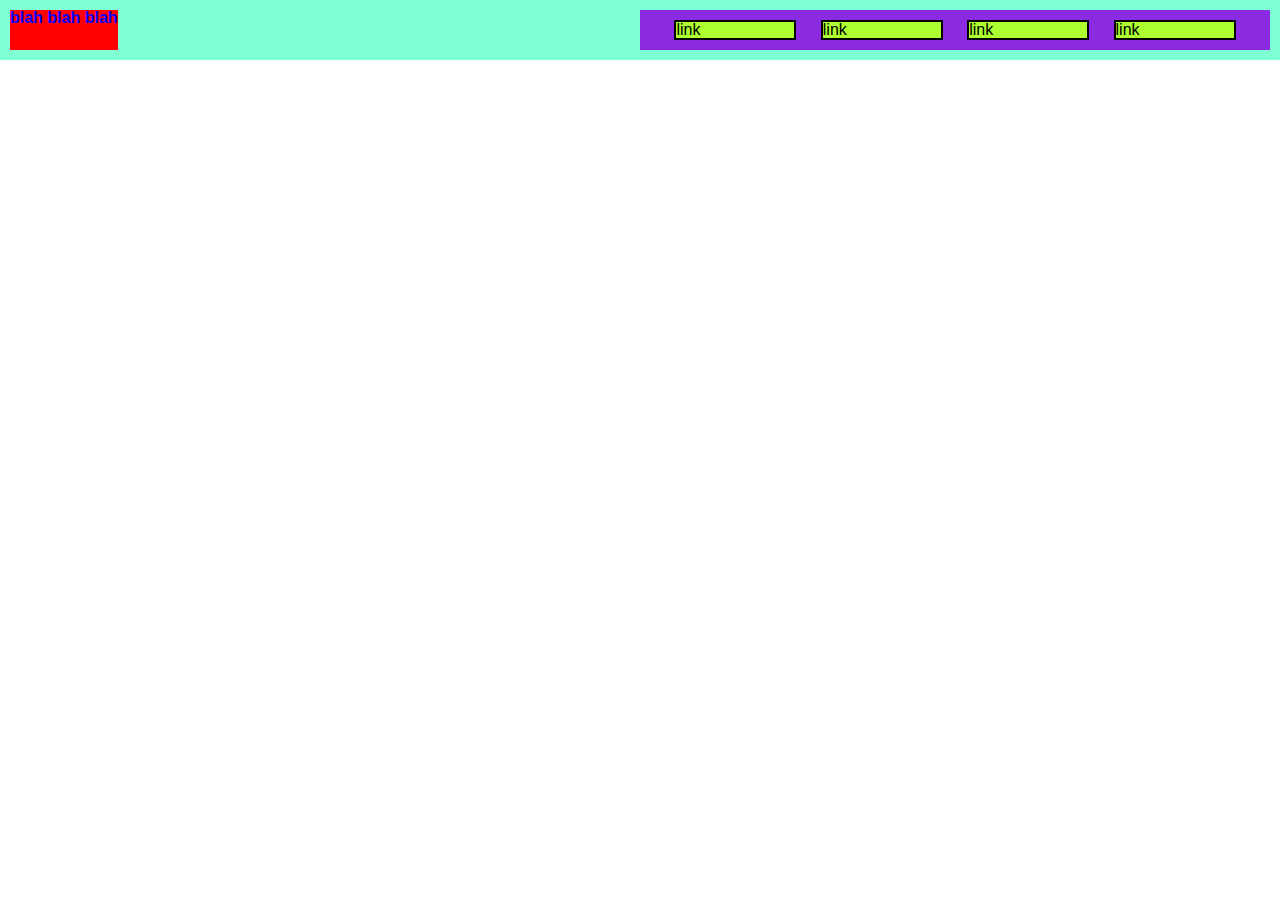
==== index.html @ 1f42c524 "I made some some header changes" ====
<!DOCTYPE html>
<html lang="en">
<head>
    <meta charset="UTF-8">
    <meta name="viewport" content="width=device-width, initial-scale=1.0">
    <title>Document</title>
    <link rel="stylesheet" href="./assets/reset.css" />
    <link rel="stylesheet" href="./assets/style.css" />
</head>
<body> 
    <header>
        <h1>blah blah blah</h1>
        <nav>
            <p>link</p>
            <p>link</p>
            <p>link</p>
            <p>link</p>
        </nav>

    </header>
    


</body>
</html>
---- assets/style.css ----
h1 { 
color: blue;
background-color: red;
}
header {
    background-color: aquamarine;
    padding: 10px;
    display: flex;
    justify-content: space-between;
}
nav {
    background-color: blueviolet;
    padding: 10px;
    width: 50%;
    display: flex;
    justify-content: space-evenly;
}
/* Justify content is the main axis of a flex container
By default the flex direction is row: so justify-content will work on the x axis
align-items is the cross axis
*/
p {
    background-color: greenyellow;
    border: 2px solid black;
    width:20%;
}
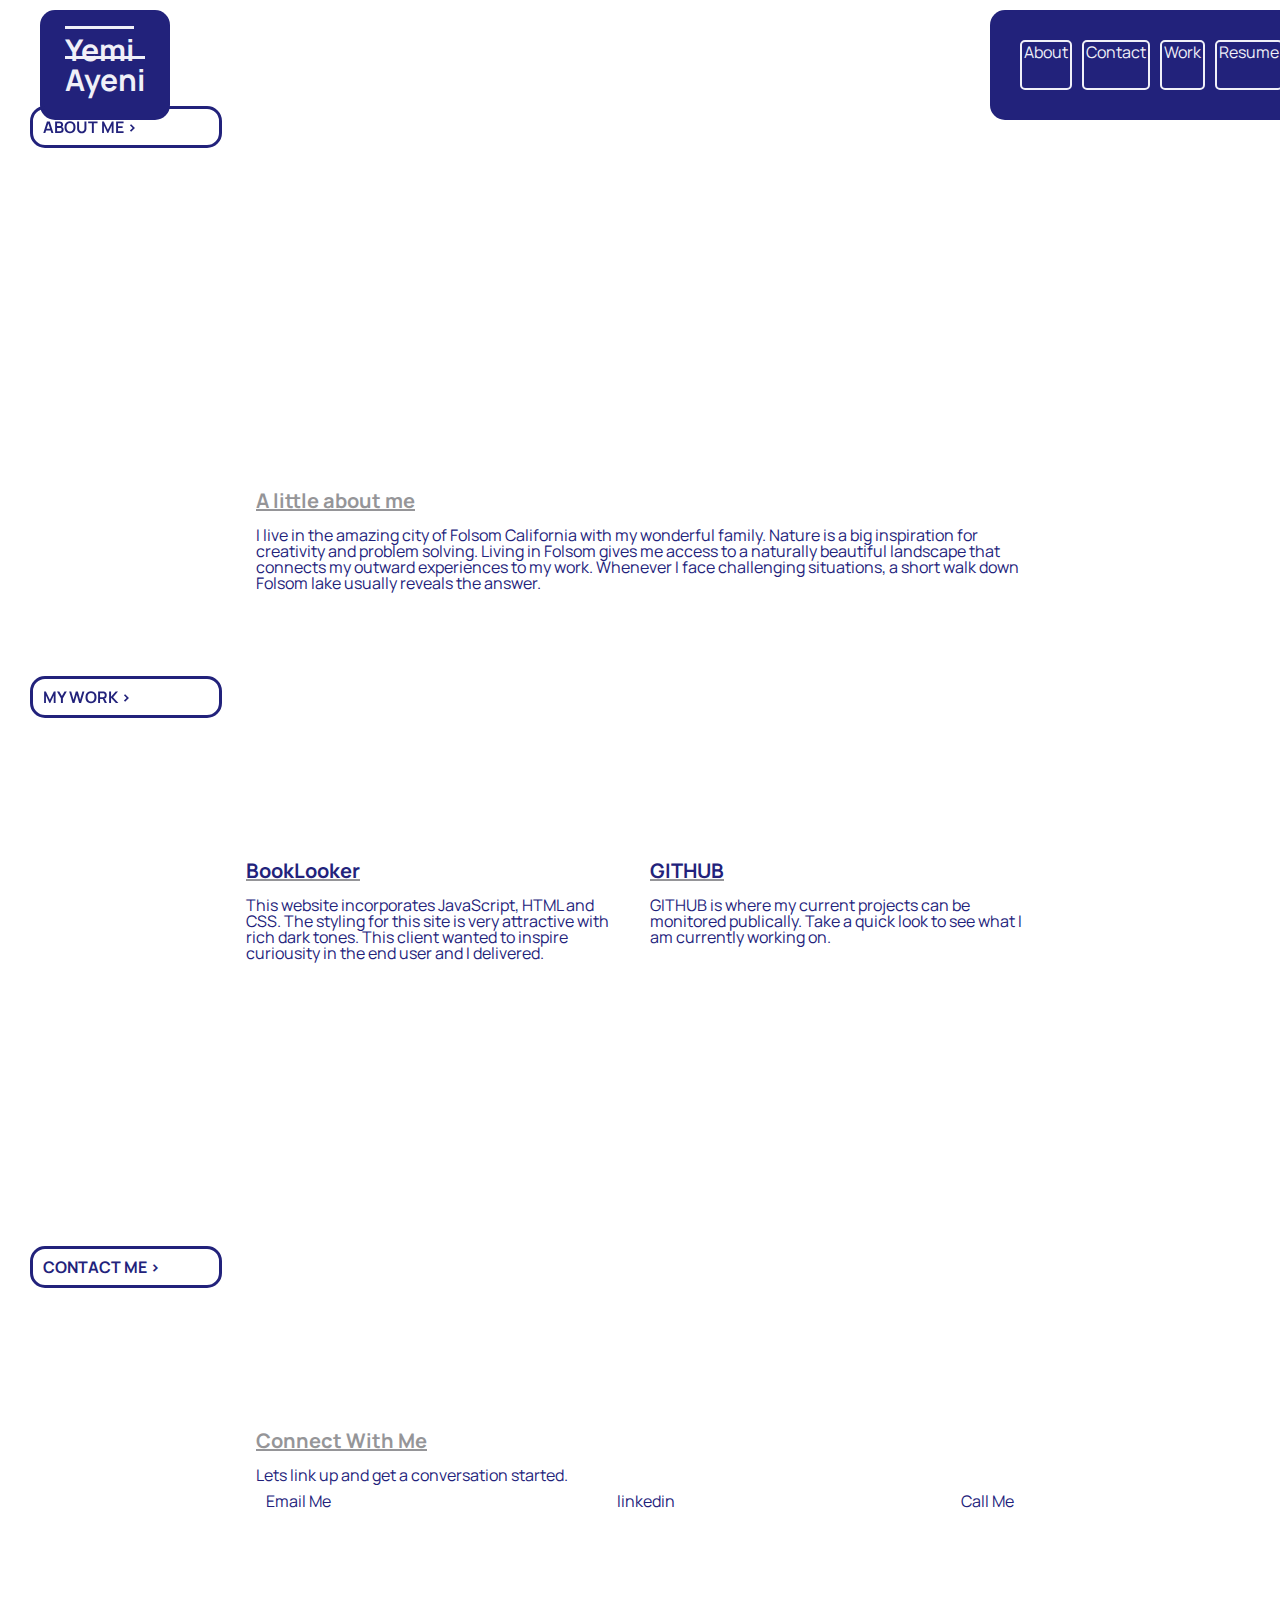
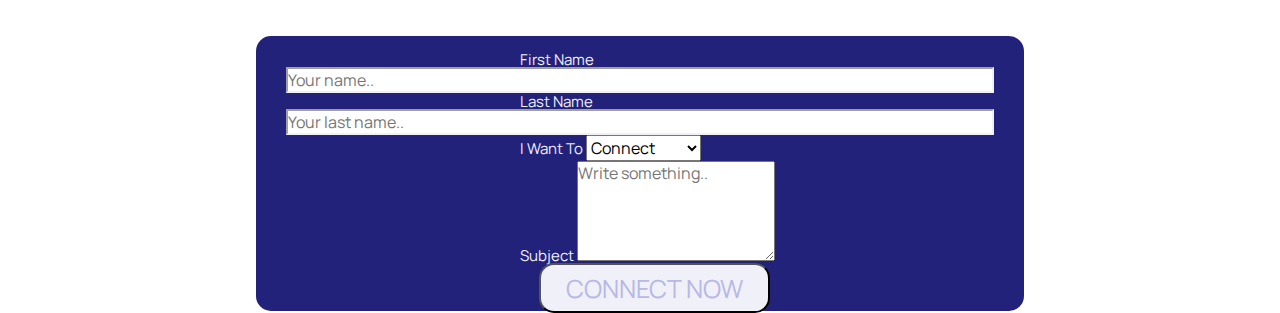
==== commit 4491ecc4: "Update index.html" ====
--- a/index.html
+++ b/index.html
@@ -1,25 +1,124 @@
 <!DOCTYPE html>
 <html lang="en">
-<head>
-    <meta charset="UTF-8">
-    <meta name="viewport" content="width=device-width, initial-scale=1.0">
-    <title>Document</title>
+  <head>
+    <meta charset="UTF-8" />
+    <meta name="viewport" content="width=device-width, initial-scale=1.0" />
+    <title>Yemi Ayeni web developer</title>
     <link rel="stylesheet" href="./assets/reset.css" />
     <link rel="stylesheet" href="./assets/style.css" />
-</head>
-<body> 
+    <link
+      rel="stylesheet"
+      href="https://fonts.googleapis.com/css?family=Manrope"
+    />
+    <link href="[data-uri]" rel="icon" type="image/x-icon">
+  </head>
+  <body>
     <header>
-        <h1>blah blah blah</h1>
-        <nav>
-            <p>link</p>
-            <p>link</p>
-            <p>link</p>
-            <p>link</p>
-        </nav>
+      <nav class="name">
+        <h1>Yemi Ayeni</h1>
+      </nav>
+      <nav class="nav-right">
+        <a class="nav" href="#about">About</a>
+        <a class="nav" href="#contact">Contact</a>
+        <a class="nav" href="#work">Work</a>
+        <a class="nav" href="#contact">Resume</a>
+      </nav>
+    </header>
+    <br>
+    <main class="body">
+    <section>
+      <h2>ABOUT ME ></h2>
+    </section>
+    <section class="container" data-tooltip="LETS CONNECT! 😃">
+      <div class="card1" id="about">
+        <div class="card-image img-1" alt="Picture of Yemi Ayeni"></div>
+        <h3 class="card-title">A little about me</h3>
+        <br/>
+        <p>
+          I live in the amazing city of Folsom California with my wonderful
+          family. Nature is a big inspiration for creativity and problem
+          solving. Living in Folsom gives me access to a naturally beautiful
+          landscape that connects my outward experiences to my work. Whenever I
+          face challenging situations, a short walk down Folsom lake usually
+          reveals the answer.
+        </p>
+      </div>
+    </section>
+    <section class="middle">
+      <h2>MY WORK ></h2>
+    </section>
+    <section class="container2">
+      <div class="card2" id="work">
+        <div class="card-image img-2" alt="BookLooker websites"></div>
+        <h3 class="card-title"><a href="https://rehposolihpedoc.github.io/book-search-YemiA/">BookLooker</a></h3>
+        <br/>
+        <p>
+          This website incorporates JavaScript, HTML and CSS. The styling for this site is very attractive with rich dark tones.
+          This client wanted to inspire curiousity in the end user and I delivered.
+        </p>
+      </div>
+      <div class="card3">
+        <div class="card-image img-3" alt="Image of github page"></div>
+        <h3 class="card-title"><a href="https://github.com/rehposolihpedoc">GITHUB</a></h3>
+        <br/>
+        <p>
+          GITHUB is where my current projects can be monitored publically. Take a quick look to see
+          what I am currently working on.
+        </p>
+      </div>
+    </section>
 
-    </header>
+    <section class="bottom">
+      <h2>CONTACT ME ></h2>
+    </section>
+    <section class="container3">
+      <div class="card4" id="contact">
+        <div class="card-image img-4" alt="Image of connect with me"></div>
+        <h3 class="card-title">Connect With Me</h3>
+        <br/>
+        <p>
+          Lets link up and get a conversation started. 
+          <ul>
+            <li>
+            <a href="yemimedical@gmail.com"> Email Me</a>
+            </li>
+            <li>
+            <a href="www.linkedin.com/in/yemi-ayeni-23423314">linkedin</a>
+            </li>
+            <li>
+              <a href="tel:9162571192">Call Me</a>
+            </li>
+          </ul>
+        </p>
+      </div>
+    </section>
+  </main>
+  
+  <div class="container">
+    <form action="https://docs.google.com/spreadsheets/d/1iPwLlWdEazUcWDVKtlPlY6P1MmH61ohhHVHs1OcA124/edit#gid=0">
+  
+      <label for="fname">First Name</label>
+      <input type="text" id="fname" name="firstname" placeholder="Your name..">
+      <br>
+      <label for="lname">Last Name</label>
+      <input type="text" id="lname" name="lastname" placeholder="Your last name..">
+      <br>
+      <label for="I want to">I Want To</label>
+      <select id="I want to" name="I want to">
+        <option value="Talk about work">Connect</option>
+        <option value="Side Gig">Side Progect</option>
+        <option value="Other">Other</option>
+      </select>
+      <br>
+      <label for="subject">Subject</label>
+      <textarea id="subject" name="subject" placeholder="Write something.." style="height:100px"></textarea>
+      <br>
+      <button value="CONNECT NOW">CONNECT NOW</button>
     
-
-
-</body>
-</html>+  
+    </form>
+    <br>
+    <footer>&copy; A Enterprises LLC. All rights reserved.</footer>
+  </div>
+  </body>
+</html>
--- a/assets/style.css
+++ b/assets/style.css
@@ -1,26 +1,288 @@
-h1 { 
-color: blue;
-background-color: red;
+* {
+  font-family: "Manrope", sans-serif;
+  padding: 0;
+  margin: 0;
+  box-sizing: border-box;
+}
+
+h1 {
+  color: rgb(240, 240, 248);
+  font-size: 30px;
+  text-decoration: overline;
+}
+
+h2 {
+  color: rgb(34, 34, 123);
+  margin: 30px;
+  position: absolute;
+  width: 15%;
+  border: 3px solid rgb(34, 34, 123);
+  border-radius: 15px;
+  padding: 10px;
+}
+
+h3 {
+  color: rgb(149, 149, 152);
+  font-weight: bolder;
+}
+
+p,
+a {
+  color: rgb(34, 34, 123);
+  text-decoration: none;
+}
+a:hover {
+  background: #ddd;
+  color: black;
+}
+
+ul {
+  padding: 10px;
+  display: flex;
+  justify-content: space-between;
 }
 header {
-    background-color: aquamarine;
-    padding: 10px;
-    display: flex;
-    justify-content: space-between;
-}
+  position: fixed;
+  padding: 10px;
+  display: inline-flex;
+}
+
 nav {
-    background-color: blueviolet;
-    padding: 10px;
-    width: 50%;
-    display: flex;
-    justify-content: space-evenly;
+  padding: 25px;
+  width: 50%;
+  display: flex;
+  justify-content: space-evenly;
+  background-color: rgb(34, 34, 123);
+  border-radius: 15px;
 }
 /* Justify content is the main axis of a flex container
 By default the flex direction is row: so justify-content will work on the x axis
 align-items is the cross axis
 */
-p {
-    background-color: greenyellow;
-    border: 2px solid black;
-    width:20%;
-}+.nav {
+  color: rgb(240, 240, 248);
+  border: 2px solid rgb(240, 240, 248);
+  border-radius: 5px;
+  width: 30%;
+  padding: 2px;
+  margin: 5px;
+  text-align: center;
+}
+
+.nav-right {
+  margin-left: 820px;
+}
+
+.body {
+  margin-top: 60px;
+}
+
+.name {
+  margin-top: 0%;
+  margin-left: 30px;
+  justify-content: space-evenly;
+}
+
+.container,
+.container2,
+.container3 {
+  display: flex;
+  justify-content: center;
+}
+
+.card1 {
+  width: 60%;
+  height: 350px;
+  margin: 10px;
+  border-radius: 15px;
+  border-width: 10px;
+  border-color: rgb(240, 240, 248);
+}
+.card2,
+.card3 {
+  width: 30%;
+  height: 350px;
+  margin: 10px;
+  border-radius: 15px;
+  border-width: 10px;
+  border-color: rgb(240, 240, 248);
+}
+
+.card4 {
+  width: 60%;
+  height: 350px;
+  margin: 10px;
+  border-radius: 15px;
+  border-width: 10px;
+  border-color: rgb(240, 240, 248);
+}
+
+.card-image {
+  margin-bottom: 5px;
+  background-size: cover;
+  border-radius: 15px 15px 0 0;
+  position: static;
+}
+
+.container::before,
+.container::after {
+  position: absolute;
+  --scale: 0;
+  top: 25rem;
+  left: 50%;
+  transform: translateX(-25%) translateY(-220%) scale(var(--scale));
+  transition: 150ms transform;
+  transform-origin: bottom center;
+}
+
+.container::before {
+  content: attr(data-tooltip);
+  color: white;
+  padding: 0.5rem;
+  background: rgb(34, 34, 123);
+  border-radius: 15px;
+  width: max-content;
+  max-width: 100%;
+  text-align: center;
+}
+
+.container:hover::before {
+  --scale: 1;
+}
+
+.img-1 {
+  background-image: url("DSC02252.JPEG");
+  height: 400px;
+}
+
+.img-2 {
+  background-image: url(https://www.marciocunha.eti.br/wp-content/uploads/2023/01/html5.jpg);
+  height: 200px;
+}
+
+.img-3 {
+  background-image: url(https://www.vectorlogo.zone/logos/w3_css/w3_css-ar21.png);
+  height: 200px;
+}
+
+.img-4 {
+  background-image: url(https://amalieshaffer.com//wp-content/uploads/2021/05/lets-connect.png);
+  height: 200px;
+}
+
+.card-title {
+  font-size: 20px;
+  text-decoration-line: underline;
+}
+.middle,
+.bottom {
+  margin-top: 200px;
+}
+
+footer {
+  margin-top: 200px;
+  text-align: center;
+  color: rgb(184, 184, 231);
+}
+
+form {
+  position: absolute;
+  color: rgb(240, 240, 248);
+  background-attachment: fixed;
+  background-color: rgb(34, 34, 123);
+  padding: 15px 30px 15px 30px;
+  border-radius: 15px;
+  margin-top: 50px;
+  margin-bottom: 50px;
+  height: 275px;
+  width: 60%;
+}
+
+label {
+  text-align: left;
+  margin-left: 33%;
+  border-radius: 4px;
+  width: 100%;
+  font-size: 15px;
+}
+
+input {
+  margin-left: 0;
+  border-color: rgb(240, 240, 248);
+  width: 100%;
+}
+
+button {
+  position: absolute;
+  align-items: center;
+  margin-left: 33%;
+  width: 30%;
+  height: 50px;
+  font-size: 25px;
+  color: rgb(184, 184, 231);
+  background-color: rgb(240, 240, 248);
+  border-radius: 15px;
+}
+button:hover {
+  background: #ddd;
+  color: rgb(34, 34, 123);
+}
+@media screen and (max-width: 768px) {
+  header {
+    flex-direction: column;
+  }
+  @media screen and (min-width: 480px) {
+    header {
+      width: 150px;
+      float: left;
+      font-size: x-small;
+    }
+    .middle,
+    .bottom {
+      margin-top: 300px;
+    }
+    .card-image {
+      width: 250px;
+      image-orientation: var(--scale);
+    }
+  }
+  main {
+    max-width: 1200px;
+  }
+}
+.col-1 {
+  width: 8.33%;
+}
+.col-2 {
+  width: 16.66%;
+}
+.col-3 {
+  width: 25%;
+}
+.col-4 {
+  width: 33.33%;
+}
+.col-5 {
+  width: 41.66%;
+}
+.col-6 {
+  width: 50%;
+}
+.col-7 {
+  width: 58.33%;
+}
+.col-8 {
+  width: 66.66%;
+}
+.col-9 {
+  width: 75%;
+}
+.col-10 {
+  width: 83.33%;
+}
+.col-11 {
+  width: 91.66%;
+}
+.col-12 {
+  width: 100%;
+}
